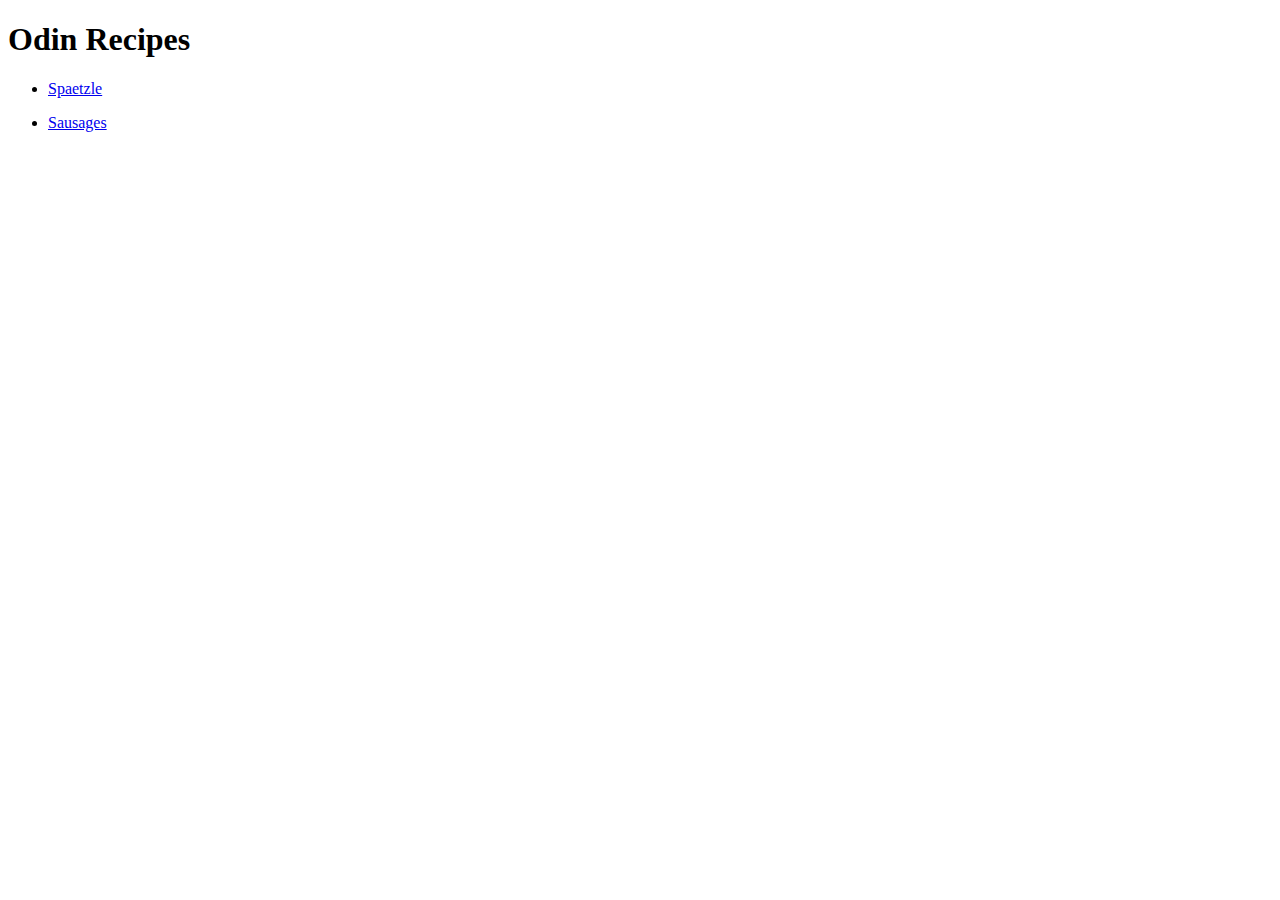
==== index.html @ ef77aa20 "Added two recipes" ====
<!DOCTYPE html>
<html lang="en">
<head>
    <meta charset="UTF-8">
    <meta http-equiv="X-UA-Compatible" content="IE=edge">
    <meta name="viewport" content="width=device-width, initial-scale=1.0">
    <title>Document</title>
</head>
<body>
    <h1>Odin Recipes</h1>

    <ul>
        
        <li><a href="./recipes/spaetzle.html">Spaetzle</a></li>
        <p></p>
        <li><a href="./recipes/sausage.html">Sausages</a></li>
    </ul>

</body>
</html>
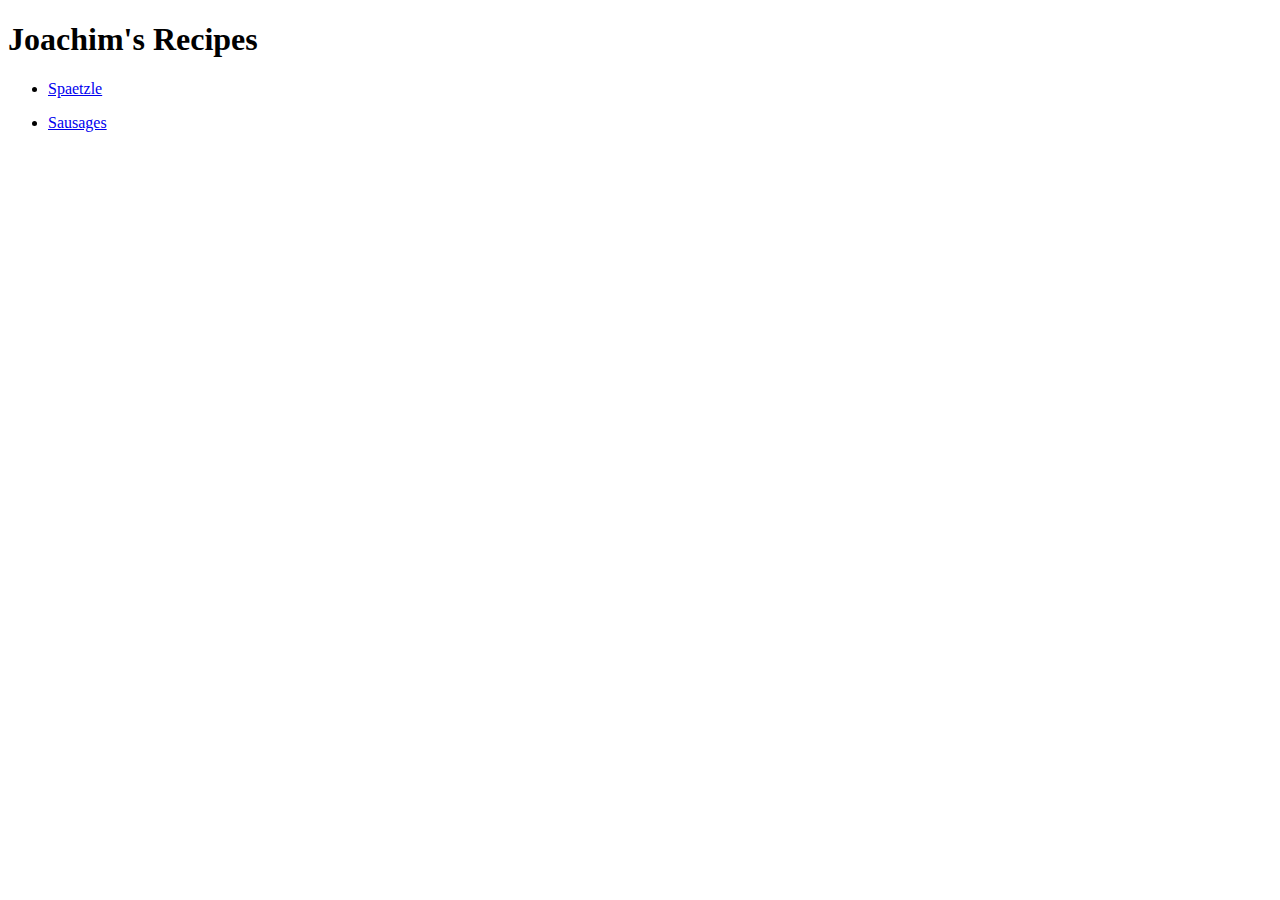
==== commit 56ad96bd: "Changed the front page name from Odin to Joachims" ====
--- a/index.html
+++ b/index.html
@@ -7,7 +7,7 @@
     <title>Document</title>
 </head>
 <body>
-    <h1>Odin Recipes</h1>
+    <h1>Joachim's Recipes</h1>
 
     <ul>
         
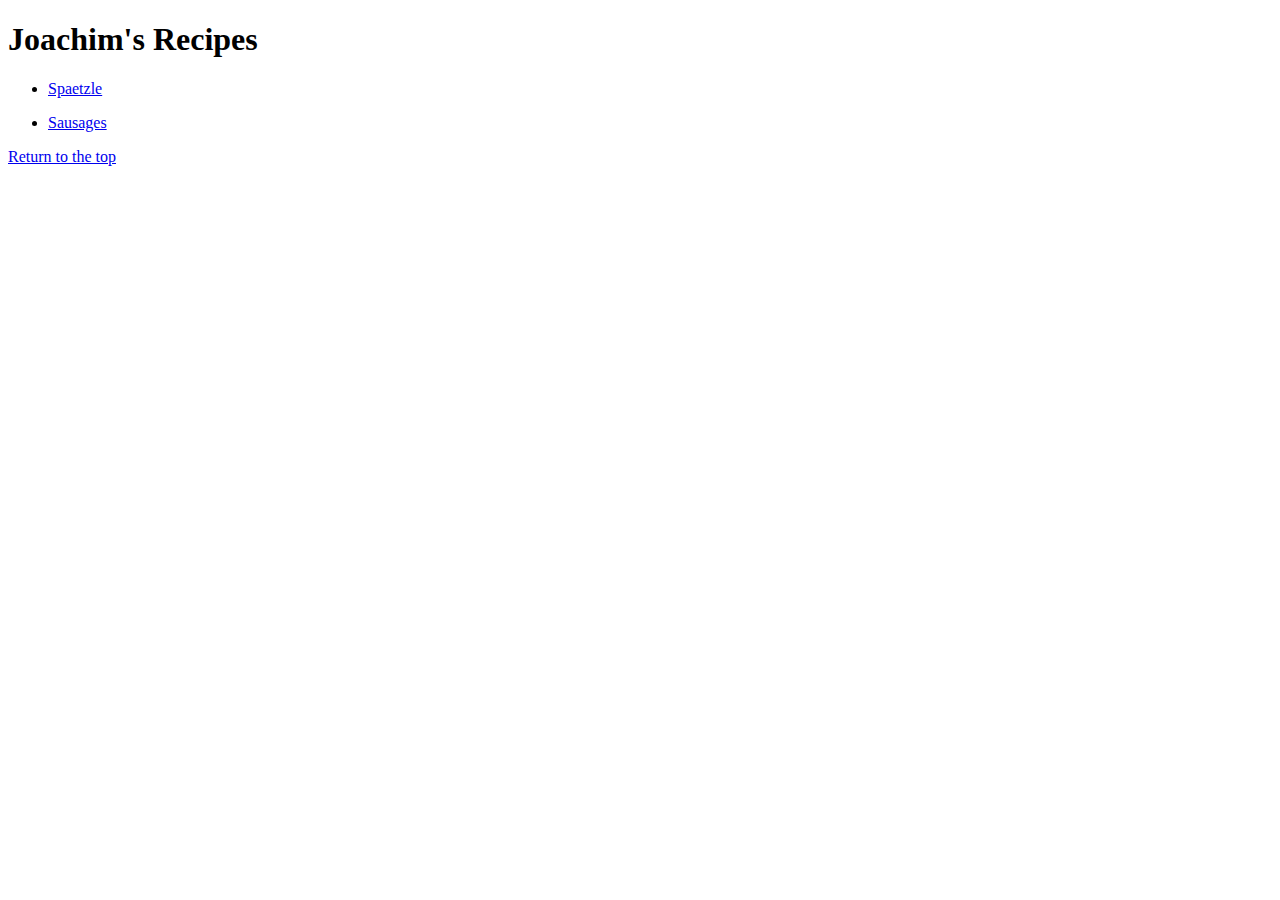
==== commit ce49eaaa: "Added "go to top" and "main menu" buttons." ====
--- a/index.html
+++ b/index.html
@@ -7,7 +7,7 @@
     <title>Document</title>
 </head>
 <body>
-    <h1>Joachim's Recipes</h1>
+    <h1 id="header">Joachim's Recipes</h1>
 
     <ul>
         
@@ -16,5 +16,7 @@
         <li><a href="./recipes/sausage.html">Sausages</a></li>
     </ul>
 
+    <a href="#header">Return to the top</a>
+
 </body>
 </html>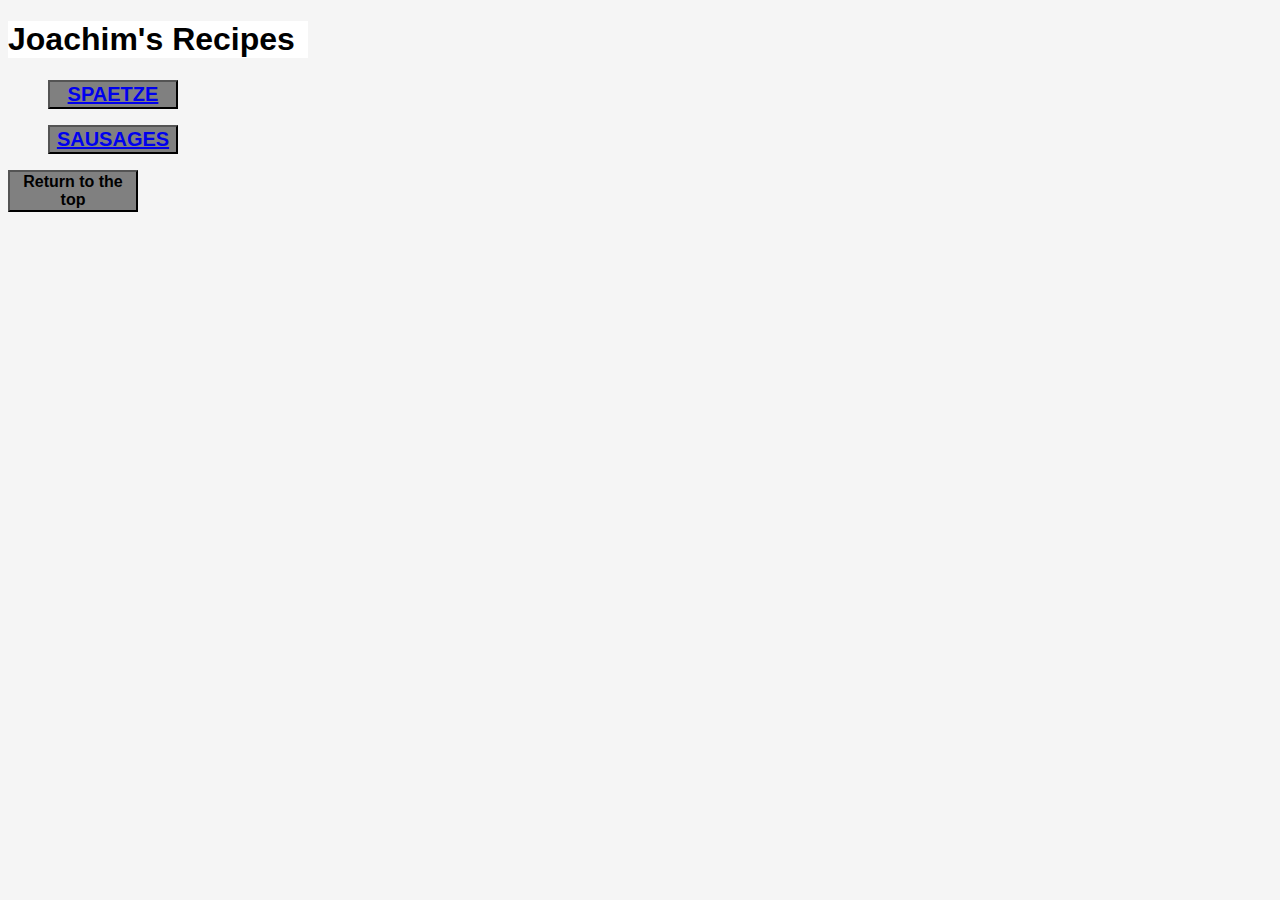
==== commit 12c281b1: "Style Changes" ====
--- a/index.html
+++ b/index.html
@@ -4,19 +4,20 @@
     <meta charset="UTF-8">
     <meta http-equiv="X-UA-Compatible" content="IE=edge">
     <meta name="viewport" content="width=device-width, initial-scale=1.0">
-    <title>Document</title>
+    <title>Joachim's Recipes</title>
+    <link rel="stylesheet" href="styles.css">
 </head>
 <body>
     <h1 id="header">Joachim's Recipes</h1>
 
     <ul>
         
-        <li><a href="./recipes/spaetzle.html">Spaetzle</a></li>
+        <button><a href="./recipes/spaetzle.html">SPAETZE</a></button>
         <p></p>
-        <li><a href="./recipes/sausage.html">Sausages</a></li>
+        <button><a href="./recipes/sausage.html">SAUSAGES</a></button>
     </ul>
 
-    <a href="#header">Return to the top</a>
+    <button id="top" href="#header">Return to the top</button>
 
 </body>
 </html>--- a/styles.css
+++ b/styles.css
@@ -0,0 +1,23 @@
+h1 {
+    color: black;
+    font-family:'Arial Narrow Bold', sans-serif;
+    background-color: white;
+    width: 300px;
+}
+
+#top{
+    font-size: 16px;
+
+}
+
+button, a {
+    font-size: 20px;
+    font-weight: bold;
+    background-color: gray;
+    width: 130px;
+}
+
+body{
+    background-color: whitesmoke;
+    background-image: url(https://images.immediate.co.uk/production/volatile/sites/30/2020/08/processed-food700-350-e6d0f0f.jpg?quality=90&resize=556,505);
+}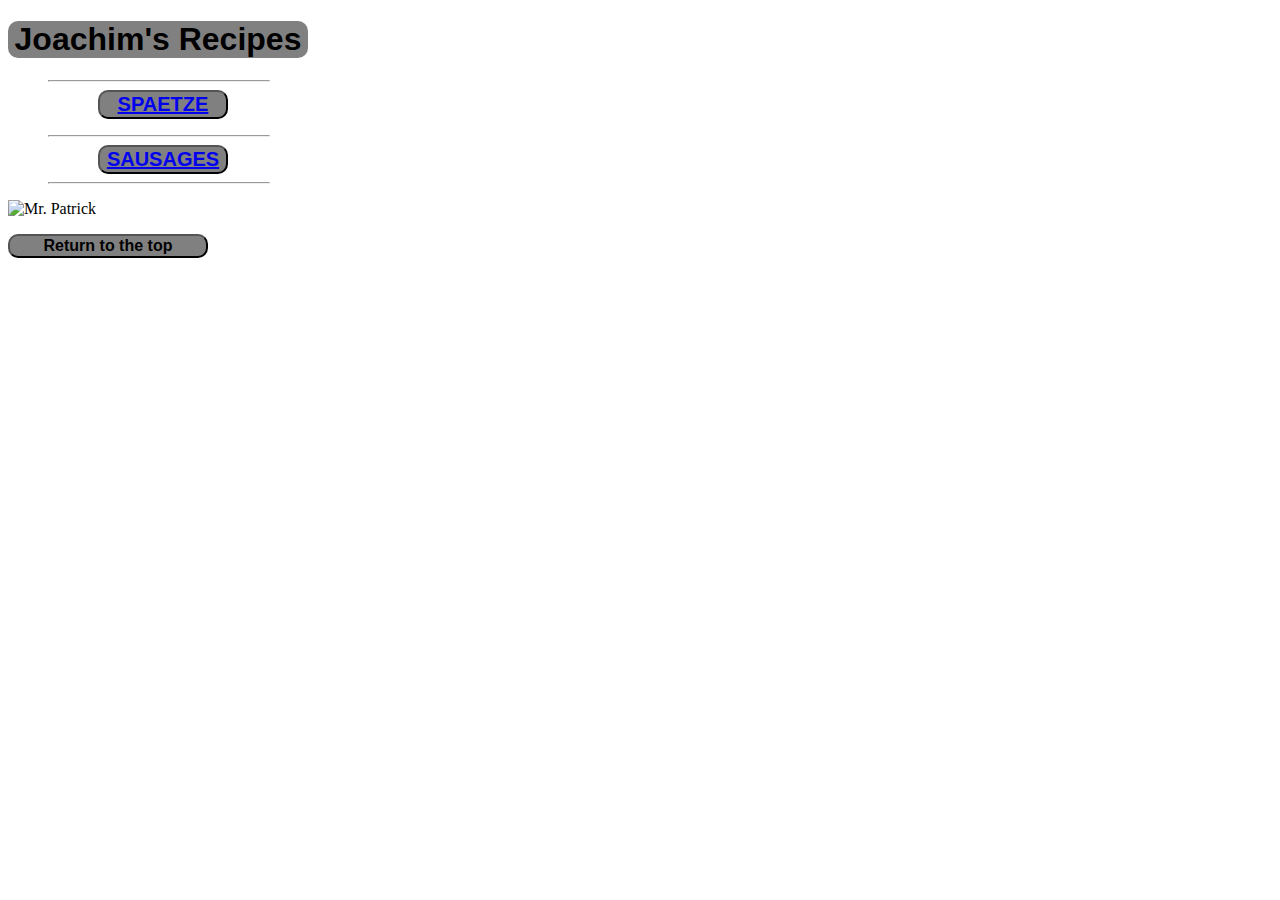
==== commit 4213b036: "Added GIF and different Stylings" ====
--- a/index.html
+++ b/index.html
@@ -8,14 +8,22 @@
     <link rel="stylesheet" href="styles.css">
 </head>
 <body>
-    <h1 id="header">Joachim's Recipes</h1>
+    <h1 id="header" >Joachim's Recipes</h1>
 
     <ul>
-        
+        <hr align="left" >
         <button><a href="./recipes/spaetzle.html">SPAETZE</a></button>
         <p></p>
+        <hr align="left" >
         <button><a href="./recipes/sausage.html">SAUSAGES</a></button>
+        <hr align="left" >
     </ul>
+
+    <p></p>
+
+    <img src="https://media2.giphy.com/media/12uXi1GXBibALC/giphy.gif" alt="Mr. Patrick" >
+    
+    <p></p>
 
     <button id="top" href="#header">Return to the top</button>
 
--- a/styles.css
+++ b/styles.css
@@ -1,23 +1,44 @@
 h1 {
     color: black;
     font-family:'Arial Narrow Bold', sans-serif;
-    background-color: white;
+    background-color: gray;
+    text-align: center;
+    border-radius: 10px;
     width: 300px;
 }
 
 #top{
     font-size: 16px;
+    margin-left: 0px;
+    width: 200px;
 
 }
 
-button, a {
+button {
     font-size: 20px;
     font-weight: bold;
     background-color: gray;
     width: 130px;
+    margin-left: 50px;
+    border-radius: 10px;
 }
 
 body{
-    background-color: whitesmoke;
+
     background-image: url(https://images.immediate.co.uk/production/volatile/sites/30/2020/08/processed-food700-350-e6d0f0f.jpg?quality=90&resize=556,505);
+    background-repeat: no-repeat;
+}
+
+#header {
+    width: 300px;
+    
+}
+
+hr {
+    width: 220px;
+}
+
+img {
+    width: 150px;
+    height: auto;
 }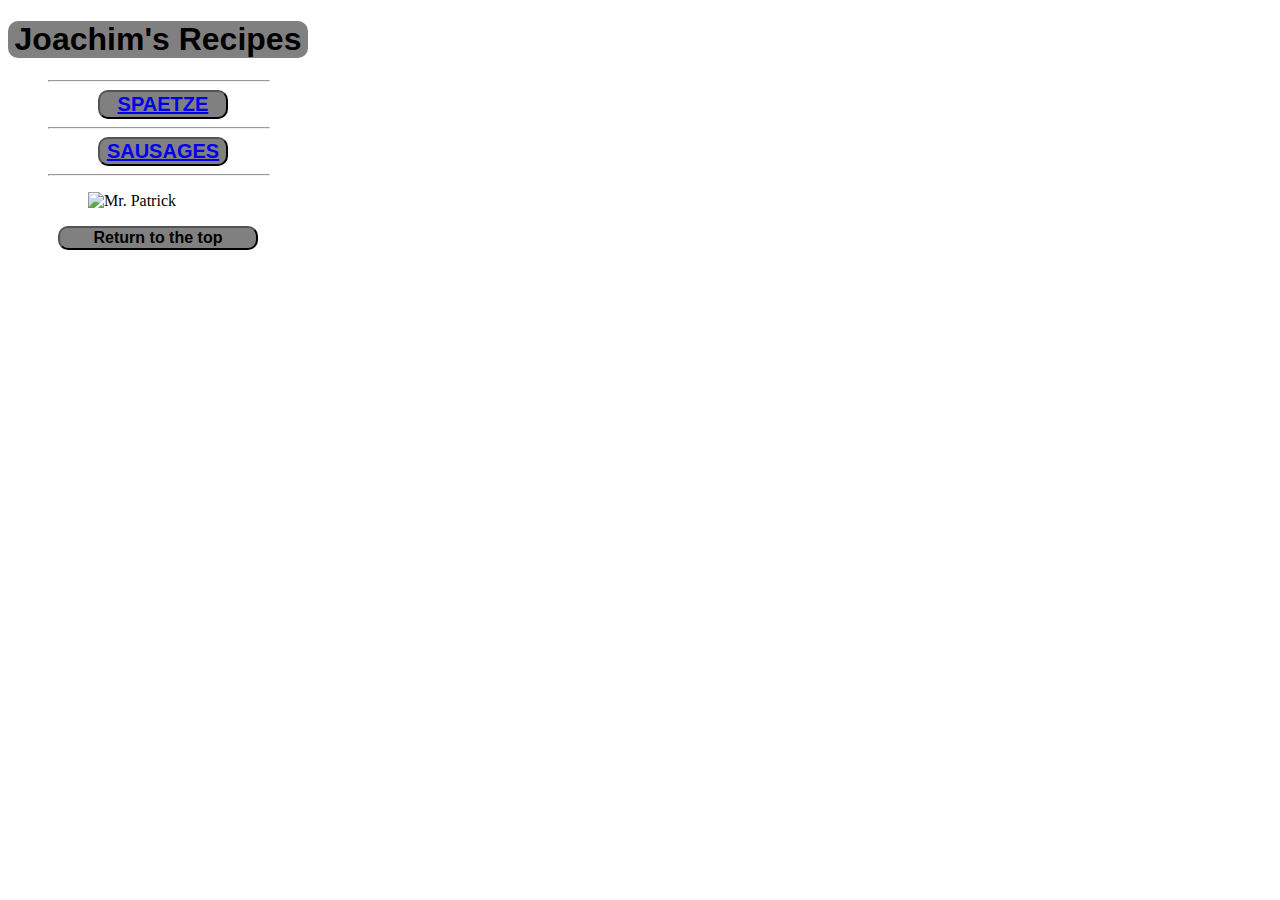
==== commit 579b39a4: "Alignment of buttons" ====
--- a/index.html
+++ b/index.html
@@ -13,7 +13,6 @@
     <ul>
         <hr align="left" >
         <button><a href="./recipes/spaetzle.html">SPAETZE</a></button>
-        <p></p>
         <hr align="left" >
         <button><a href="./recipes/sausage.html">SAUSAGES</a></button>
         <hr align="left" >
@@ -25,7 +24,7 @@
     
     <p></p>
 
-    <button id="top" href="#header">Return to the top</button>
+    <button id="goTotop" href="#header">Return to the top</button>
 
 </body>
 </html>--- a/styles.css
+++ b/styles.css
@@ -7,10 +7,11 @@
     width: 300px;
 }
 
-#top{
+#goTotop{
     font-size: 16px;
     margin-left: 0px;
     width: 200px;
+    margin-left: 50px;
 
 }
 
@@ -41,4 +42,5 @@
 img {
     width: 150px;
     height: auto;
+    margin-left: 80px;
 }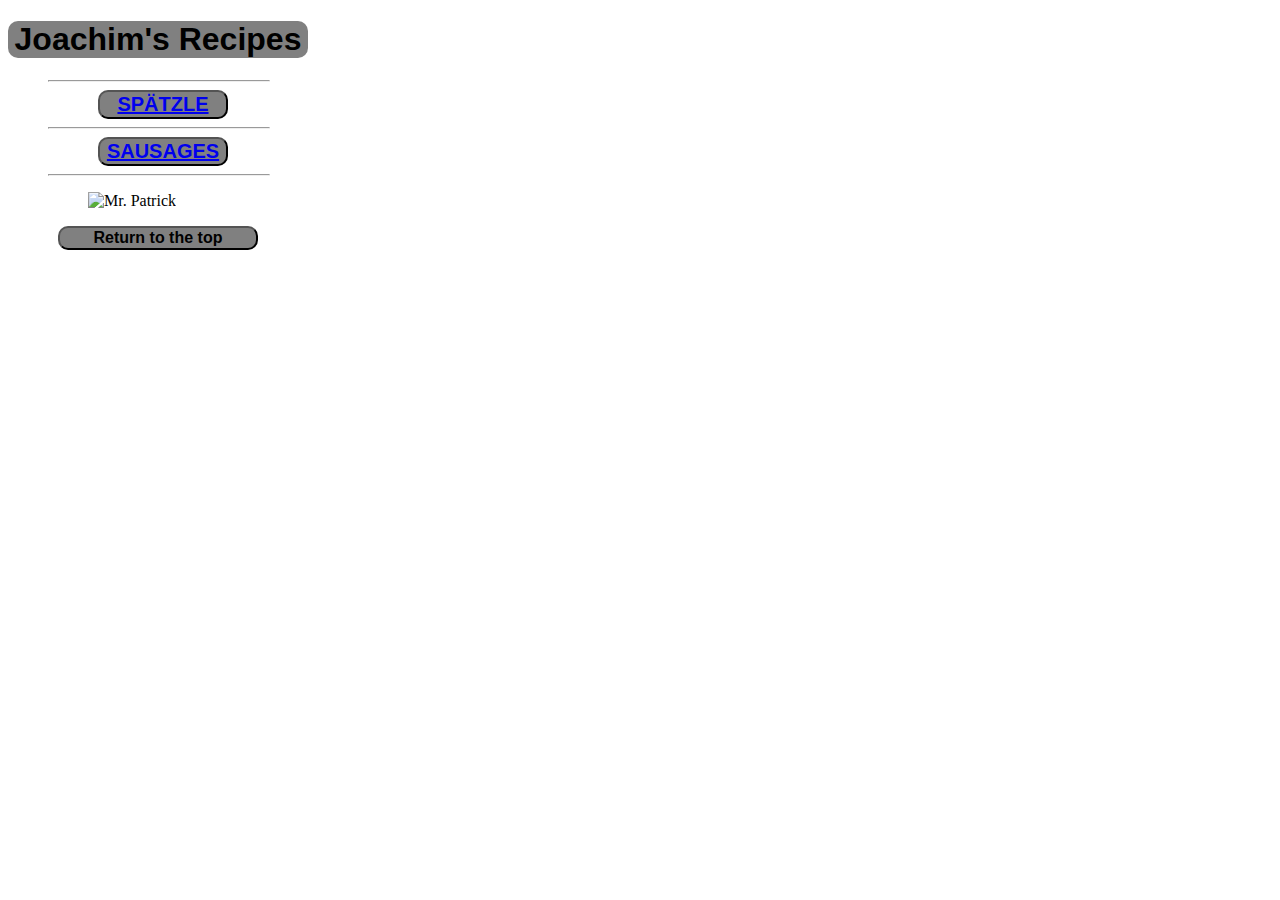
==== commit 63ecae19: "random changes" ====
--- a/index.html
+++ b/index.html
@@ -12,7 +12,7 @@
 
     <ul>
         <hr align="left" >
-        <button><a href="./recipes/spaetzle.html">SPAETZE</a></button>
+        <button><a href="./recipes/spaetzle.html">SPÄTZLE</a></button>
         <hr align="left" >
         <button><a href="./recipes/sausage.html">SAUSAGES</a></button>
         <hr align="left" >
@@ -26,5 +26,7 @@
 
     <button id="goTotop" href="#header">Return to the top</button>
 
+
+
 </body>
 </html>--- a/styles.css
+++ b/styles.css
@@ -43,4 +43,5 @@
     width: 150px;
     height: auto;
     margin-left: 80px;
-}+}
+
